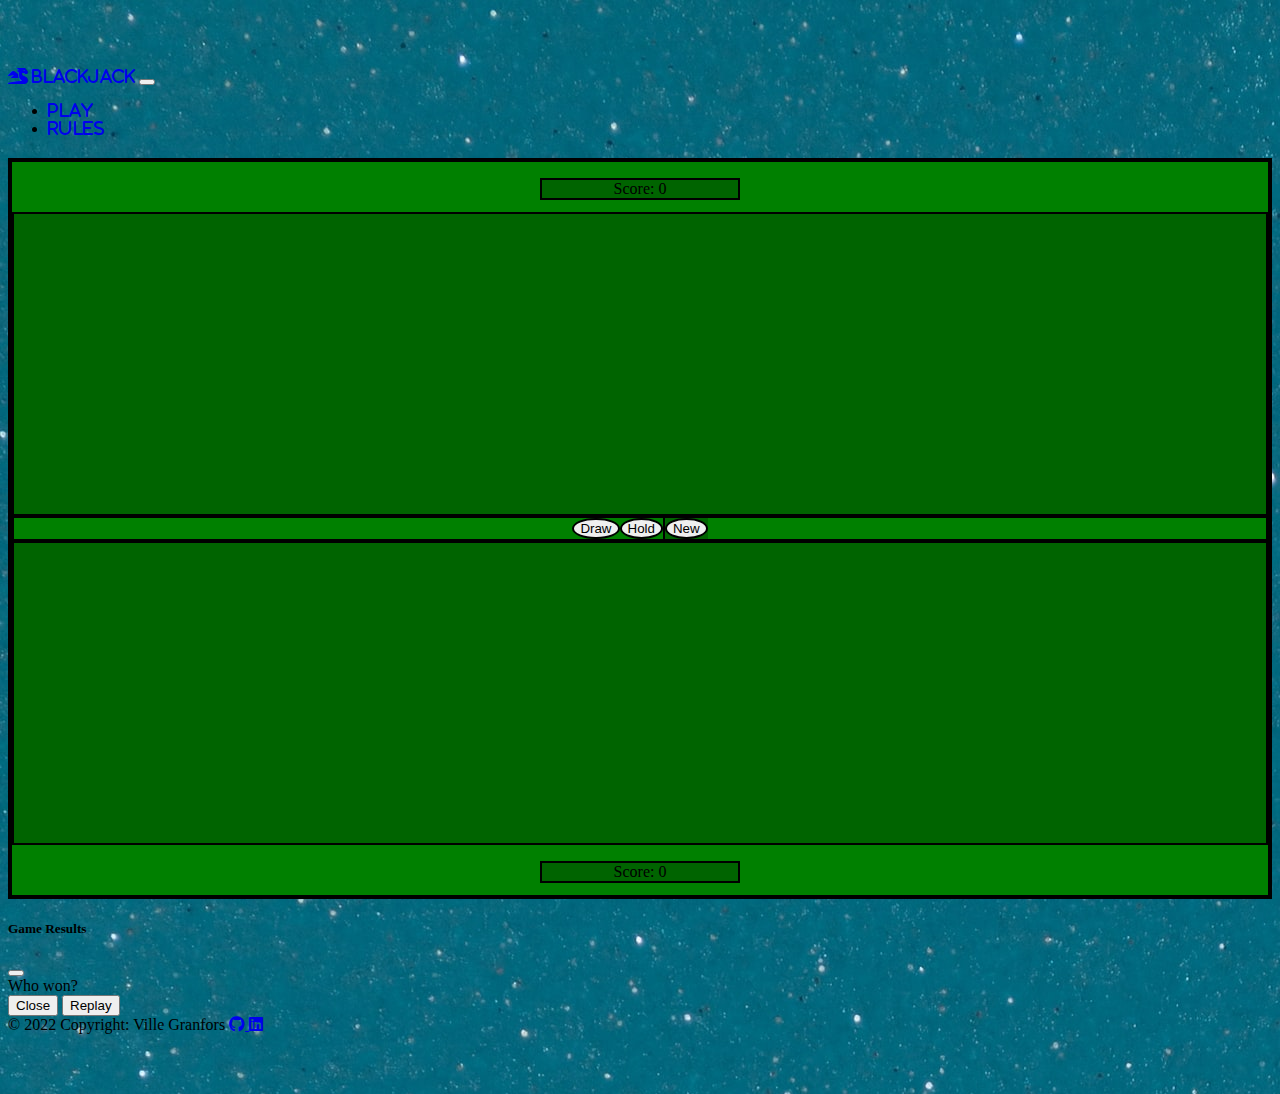
==== index.html @ 27f0282b "first commit" ====
<!DOCTYPE html>
<html lang="sv-SE">
	<head>
		<meta charset="UTF-8" />
		<meta name="viewport" content="width=device-width, initial-scale=1.0" />
		<title>A Simple Blackjack Game</title>
		<link rel="icon" type="image/x-icon" href="/images/favicon.ico">

		<link
			rel="stylesheet"
			href="https://cdn.jsdelivr.net/npm/bootstrap@5.1.3/dist/css/bootstrap.min.css"
			integrity="sha384-1BmE4kWBq78iYhFldvKuhfTAU6auU8tT94WrHftjDbrCEXSU1oBoqyl2QvZ6jIW3"
			crossorigin="anonymous"
		/>
		<link
			rel="stylesheet"
			href="https://cdnjs.cloudflare.com/ajax/libs/font-awesome/6.0.0/css/all.min.css"
		/>
		<link rel="stylesheet" href="styles/custom.css" />
	</head>

	<body>
		<header>
			<nav class="navbar navbar-expand-lg navbar-dark fixed-top bg-black">
				<div class="container">
					<a class="navbar-brand" href="index.html"><i class="fa-solid fa-dragon"> Blackjack</i></a>
					
					<button
						class="navbar-toggler"
						type="button"
						data-bs-toggle="collapse"
						data-bs-target="#navbarCollapse"
						aria-controls="navbarCollapse"
						aria-expanded="false"
						aria-label="Toggle navigation"
					>
						<span class="navbar-toggler-icon"></span>
					</button>

					<div class="collapse navbar-collapse" id="navbarCollapse">
						<ul class="nav navbar-nav mr-auto">
							<li class="nav-item">
								<a class="nav-link active" href="index.html">
									<i class="fa-solid">Play</i>
								</a>
							</li>
							<li class="nav-item">
								<a class="nav-link" href="rules.html">
									<i class="fa-solid">Rules</i>
								</a>
							</li>
						</ul>
					</div>
				</div>
			</nav>
		</header>
		<main>
			<section id="blackjack">
				<div class="container board-container px-5 unselectable">
					<div class="score-container my-1">
						<div class="centered">
							<p class="fs-2 text-white score" id="score-opponent" value="0">
								Score: 
							</p>
						</div>
					</div>
					<div class="center-container text-center board">
						<div class="col-12" id="opponent-cards-container"></div>
					</div>
					<div class="center-container text-center">
						<div class="col-3 offset-3">
							<button
								class="btn btn-lg btn-warning fs-3 btn-circle"
								id="player-draw-card-button"
								type="button"
							>
								Draw
							</button>
						</div>
						<div class="col-3">
							<button
								class="btn btn-lg btn-warning btn-circle fs-3"
								id="hold-button"
								type="button"
							>
								Hold
							</button>
						</div>
						<div class="col-1 offset-2 new-game-container">
							<button
								class="btn btn-lg btn-warning btn-circle fs-3"
								id="new-game-button"
								type="button"
							>
								New
							</button>
						</div>
					</div>

					<div class="center-container text-center board">
						<div class="col-12" id="player-cards-container"></div>
					</div>
					<div class="score-container my-1">
						<div class="centered">
							<p class="fs-2 text-white score" id="score-player" value="0">Score: </p>
						</div>
					</div>
				</div>

				<div
					class="modal fade"
					id="game-result-modal"
					tabindex="-1"
					role="dialog"
					aria-labelledby="modelTitleId"
					aria-hidden="true"
				>
					<div class="modal-dialog modal-dialog-centered" role="document">
						<div class="modal-content">
							<div class="modal-header">
								<h5 class="modal-title">Game Results</h5>
								<button
									type="button"
									class="btn-close"
									data-bs-dismiss="modal"
									id="header-close-button"
									aria-label="Close"
								></button>
							</div>
							<div class="modal-body" id="result-text">Who won?</div>
							<div class="modal-footer">
								<button
									type="button"
									class="btn btn-secondary"
									id="close-button"
									data-bs-dismiss="modal"
								>
									Close
								</button>
								<button type="button" class="btn btn-primary" id="replay-button">
									Replay
								</button>
							</div>
						</div>
					</div>
				</div>

				<div class="modal-dialog modal-dialog-centered" id="game-result-modal"></div>
			</section>
		</main>

		<footer class="footer mt-auto py-3 bg-black text-center text-lg-start text-muted fixed-bottom">
			<div class="text-center bg-black">
				<span>
					© 2022 Copyright: 
						<a class="text-reset fw-bold text-decoration-none">
							Ville Granfors
						</a>
						<a class="text-reset fw-bold text-decoration-none footer-link p-2" href="https://github.com/GumshoeSE" target="_blank">
							<i class="fa-brands fa-github"></i>
						</a>
						<a class="text-reset fw-bold text-decoration-none footer-link" href="http://www.linkedin.com/in/ville-granfors" target="_blank">
							<i class="fa-brands fa-linkedin"></i>
						</a>
				</span>
			</div>
		</footer>

		<script
			src="https://cdn.jsdelivr.net/npm/bootstrap@5.1.3/dist/js/bootstrap.bundle.min.js"
			integrity="sha384-ka7Sk0Gln4gmtz2MlQnikT1wXgYsOg+OMhuP+IlRH9sENBO0LRn5q+8nbTov4+1p"
			crossorigin="anonymous"
		></script>
		<script src="scripts/blackjack.js"></script>
	</body>
</html>
---- styles/custom.css ----
body {
    padding-top: 60px;
    margin-bottom:  60px;
    background-color: #096C84;
    background-image: url(../images/background-large.jpg);
}

.board-container {
    background-color: green;
    border: 4px solid black;
    margin-top: 20px;
}

.board {
    min-height: 300px;
    background-color: darkgreen
}

.hidden {
    display: none;
}

.card-drawn{
    height: 235px;
    width: 169px;
    padding: 10px;
    display: inline;
}

.score {
    background-color: darkgreen;
    border: 2px solid black;
}

.new-game-container{
    background-color: darkgreen;
    border-left: 2px solid black;
}

.score-container {
    text-align: center;
    white-space: nowrap;
    height: 50px;
}

.score-container::before {
    content: '';
    display: inline-block;
    height: 100%;
    vertical-align: middle;
    margin-right: -0.25em;
}

.centered {
    display: inline-block;
    vertical-align: middle;
    width:200px;
}

.center-container {
    display: flex;
    justify-content: center;
    align-items: center;
    border: 2px solid black;
}

.score::after {
    content: attr(value);
}

.btn-circle {
    border-radius: 50%;
    border: 2px solid black;
}

.content {
    flex: 0 0 120px;
}

.unselectable {
    -moz-user-select: -moz-none;
    -khtml-user-select: none;
    -webkit-user-select: none;
    -o-user-select: none;
    user-select: none;
}

.footer-link:hover {
    color: yellow !important;
}

#rules {
    margin-top: 20px;
    width: 50%;
    background-color: rgba(0,0,0,0.5);
    color: white;
}

.list-group-item {
    background-color: rgba(0,0,0,0.5);
    color: white;
}
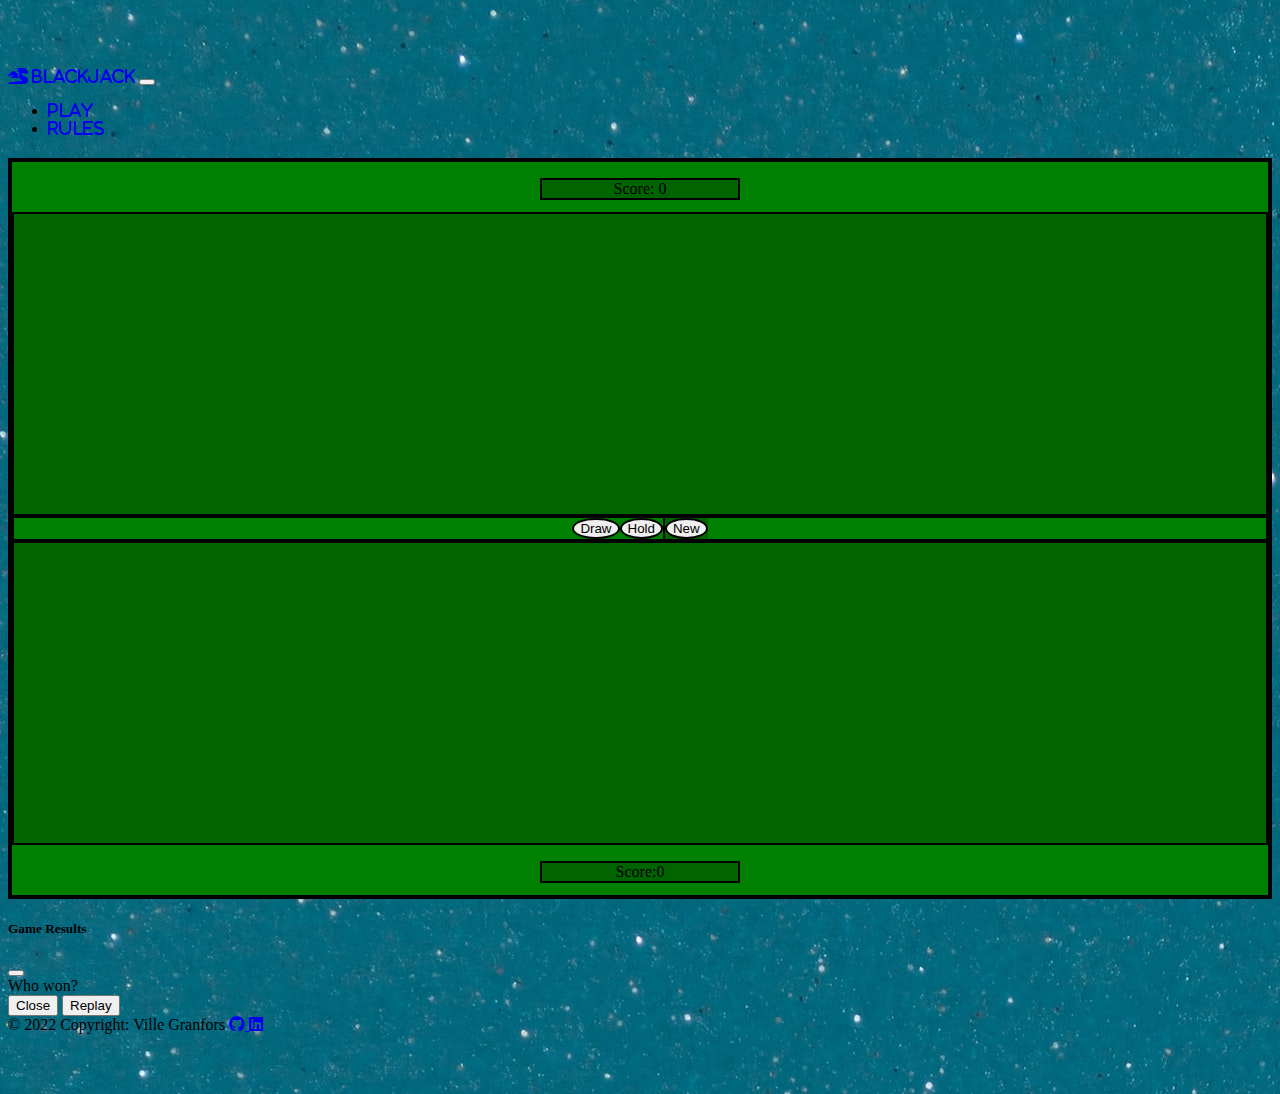
==== commit ea5c131a: "Formatting HTML & JS files" ====
--- a/index.html
+++ b/index.html
@@ -4,7 +4,7 @@
 		<meta charset="UTF-8" />
 		<meta name="viewport" content="width=device-width, initial-scale=1.0" />
 		<title>A Simple Blackjack Game</title>
-		<link rel="icon" type="image/x-icon" href="/images/favicon.ico">
+		<link rel="icon" type="image/x-icon" href="/images/favicon.ico" />
 
 		<link
 			rel="stylesheet"
@@ -23,8 +23,10 @@
 		<header>
 			<nav class="navbar navbar-expand-lg navbar-dark fixed-top bg-black">
 				<div class="container">
-					<a class="navbar-brand" href="index.html"><i class="fa-solid fa-dragon"> Blackjack</i></a>
-					
+					<a class="navbar-brand" href="index.html"
+						><i class="fa-solid fa-dragon"> Blackjack</i></a
+					>
+
 					<button
 						class="navbar-toggler"
 						type="button"
@@ -60,7 +62,7 @@
 					<div class="score-container my-1">
 						<div class="centered">
 							<p class="fs-2 text-white score" id="score-opponent" value="0">
-								Score: 
+								Score:
 							</p>
 						</div>
 					</div>
@@ -102,7 +104,7 @@
 					</div>
 					<div class="score-container my-1">
 						<div class="centered">
-							<p class="fs-2 text-white score" id="score-player" value="0">Score: </p>
+							<p class="fs-2 text-white score" id="score-player" value="0">Score:</p>
 						</div>
 					</div>
 				</div>
@@ -149,19 +151,27 @@
 			</section>
 		</main>
 
-		<footer class="footer mt-auto py-3 bg-black text-center text-lg-start text-muted fixed-bottom">
+		<footer
+			class="footer mt-auto py-3 bg-black text-center text-lg-start text-muted fixed-bottom"
+		>
 			<div class="text-center bg-black">
 				<span>
-					© 2022 Copyright: 
-						<a class="text-reset fw-bold text-decoration-none">
-							Ville Granfors
-						</a>
-						<a class="text-reset fw-bold text-decoration-none footer-link p-2" href="https://github.com/GumshoeSE" target="_blank">
-							<i class="fa-brands fa-github"></i>
-						</a>
-						<a class="text-reset fw-bold text-decoration-none footer-link" href="http://www.linkedin.com/in/ville-granfors" target="_blank">
-							<i class="fa-brands fa-linkedin"></i>
-						</a>
+					© 2022 Copyright:
+					<a class="text-reset fw-bold text-decoration-none"> Ville Granfors </a>
+					<a
+						class="text-reset fw-bold text-decoration-none footer-link p-2"
+						href="https://github.com/GumshoeSE"
+						target="_blank"
+					>
+						<i class="fa-brands fa-github"></i>
+					</a>
+					<a
+						class="text-reset fw-bold text-decoration-none footer-link"
+						href="http://www.linkedin.com/in/ville-granfors"
+						target="_blank"
+					>
+						<i class="fa-brands fa-linkedin"></i>
+					</a>
 				</span>
 			</div>
 		</footer>
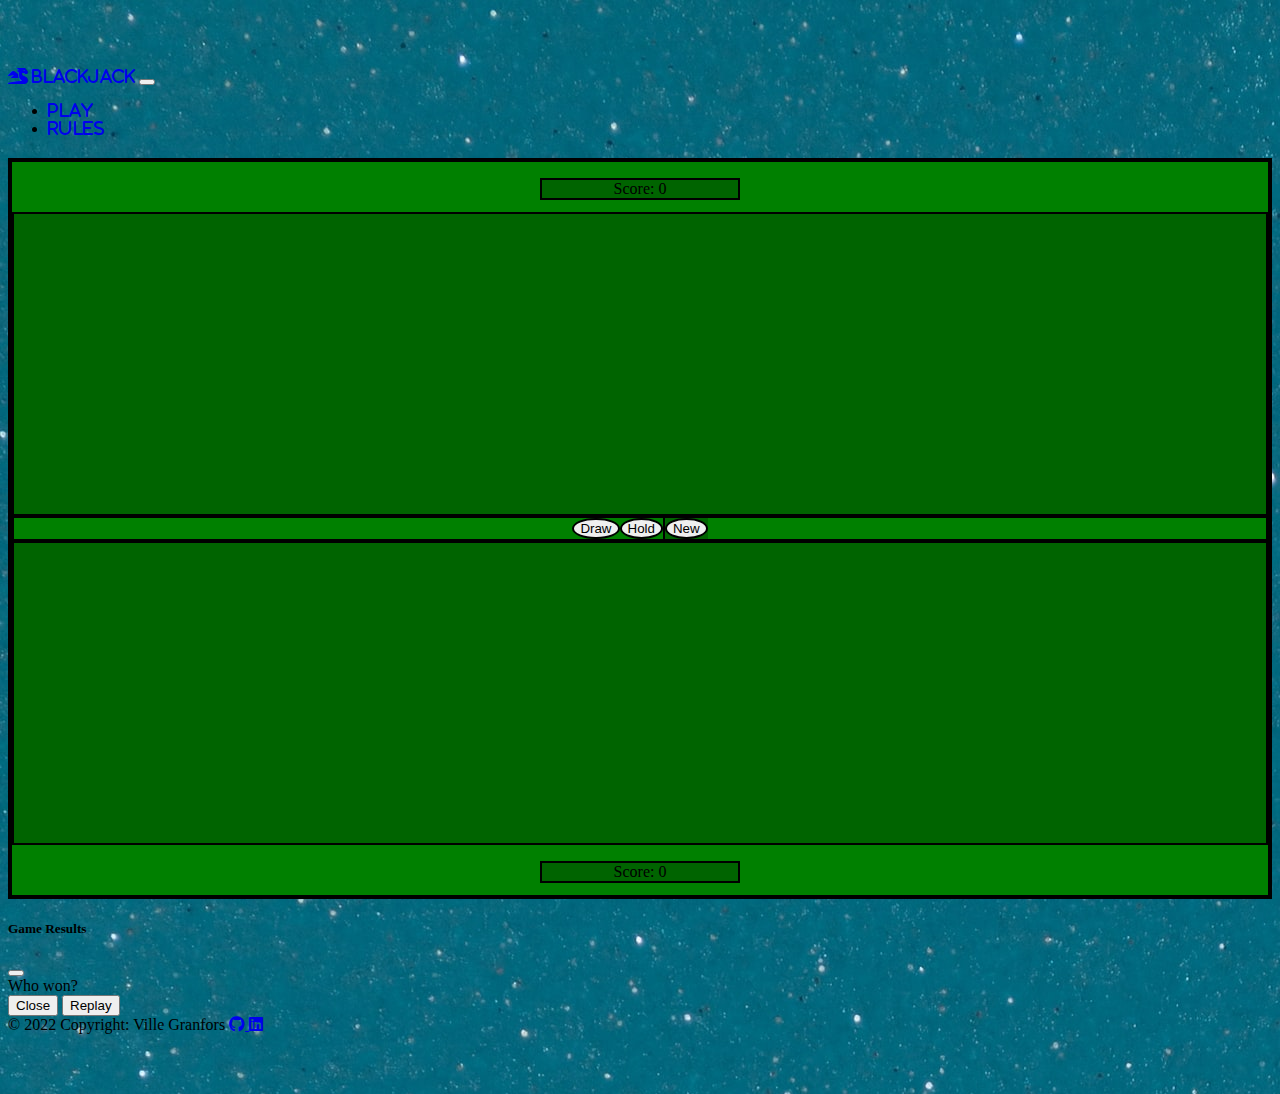
==== commit 6ea7f654: "Player card face down bugfix" ====
--- a/index.html
+++ b/index.html
@@ -62,7 +62,7 @@
 					<div class="score-container my-1">
 						<div class="centered">
 							<p class="fs-2 text-white score" id="score-opponent" value="0">
-								Score:
+								Score: 
 							</p>
 						</div>
 					</div>
@@ -104,7 +104,7 @@
 					</div>
 					<div class="score-container my-1">
 						<div class="centered">
-							<p class="fs-2 text-white score" id="score-player" value="0">Score:</p>
+							<p class="fs-2 text-white score" id="score-player" value="0">Score: </p>
 						</div>
 					</div>
 				</div>
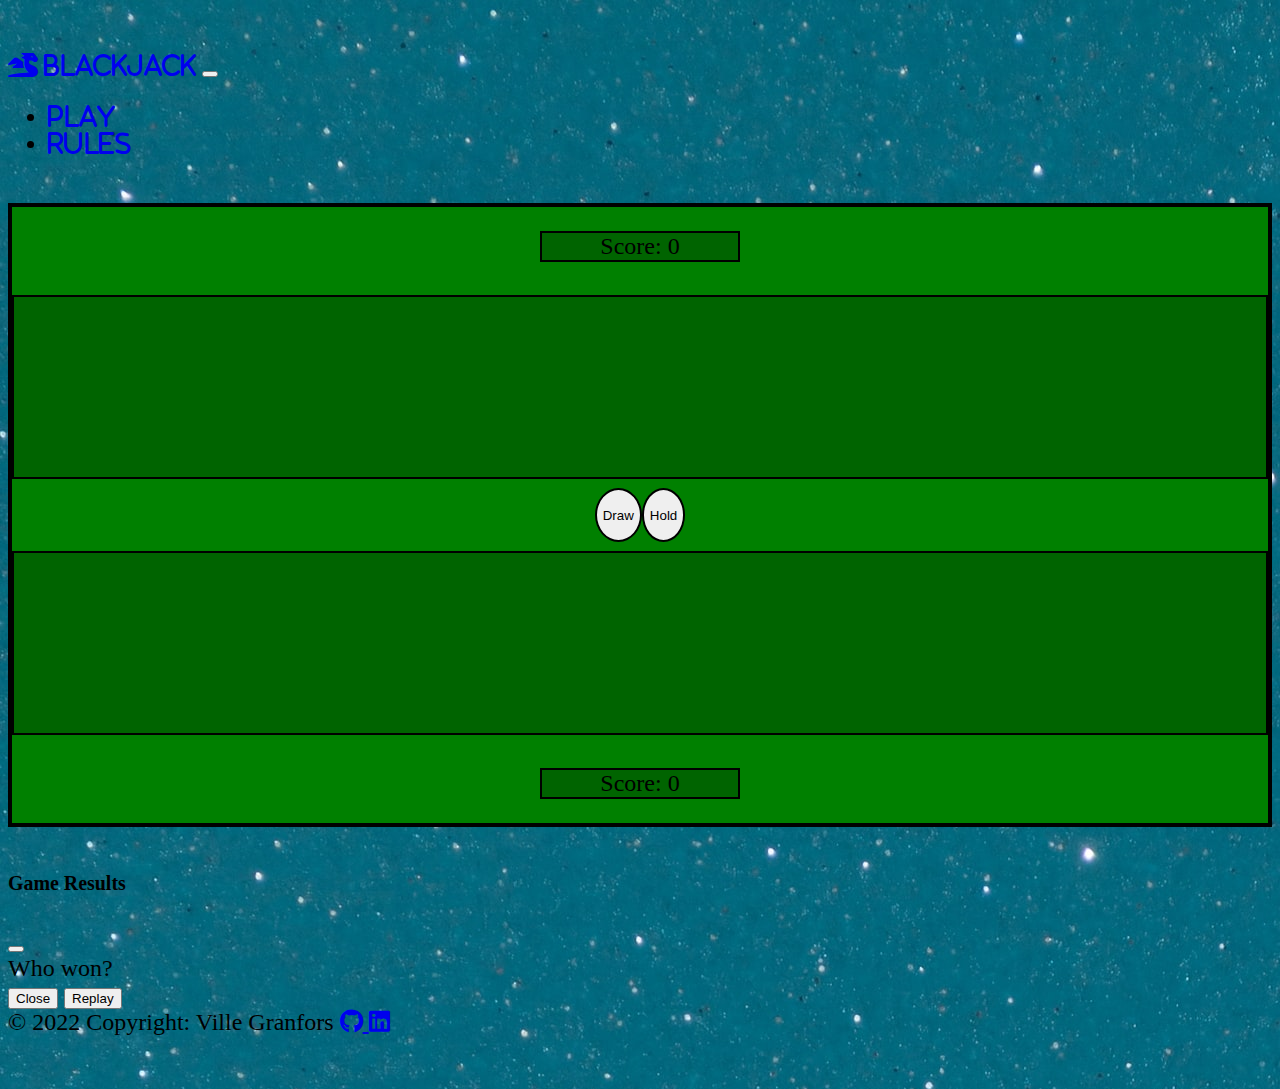
==== commit 9f50e83a: "More mobile friendly layout" ====
--- a/index.html
+++ b/index.html
@@ -59,7 +59,7 @@
 		<main>
 			<section id="blackjack">
 				<div class="container board-container px-5 unselectable">
-					<div class="score-container my-1">
+					<div class="score-container mt-2">
 						<div class="centered">
 							<p class="fs-2 text-white score" id="score-opponent" value="0">
 								Score: 
@@ -69,8 +69,8 @@
 					<div class="center-container text-center board">
 						<div class="col-12" id="opponent-cards-container"></div>
 					</div>
-					<div class="center-container text-center">
-						<div class="col-3 offset-3">
+					<div class="center-container text-center button-container">
+						<div class="col-6">
 							<button
 								class="btn btn-lg btn-warning fs-3 btn-circle"
 								id="player-draw-card-button"
@@ -79,7 +79,7 @@
 								Draw
 							</button>
 						</div>
-						<div class="col-3">
+						<div class="col-6">
 							<button
 								class="btn btn-lg btn-warning btn-circle fs-3"
 								id="hold-button"
@@ -88,21 +88,11 @@
 								Hold
 							</button>
 						</div>
-						<div class="col-1 offset-2 new-game-container">
-							<button
-								class="btn btn-lg btn-warning btn-circle fs-3"
-								id="new-game-button"
-								type="button"
-							>
-								New
-							</button>
-						</div>
 					</div>
-
 					<div class="center-container text-center board">
 						<div class="col-12" id="player-cards-container"></div>
 					</div>
-					<div class="score-container my-1">
+					<div class="score-container my-2">
 						<div class="centered">
 							<p class="fs-2 text-white score" id="score-player" value="0">Score: </p>
 						</div>
@@ -112,6 +102,8 @@
 				<div
 					class="modal fade"
 					id="game-result-modal"
+					data-bs-backdrop="static"
+					data-bs-keyboard="false"
 					tabindex="-1"
 					role="dialog"
 					aria-labelledby="modelTitleId"
@@ -146,8 +138,6 @@
 						</div>
 					</div>
 				</div>
-
-				<div class="modal-dialog modal-dialog-centered" id="game-result-modal"></div>
 			</section>
 		</main>
 
--- a/styles/custom.css
+++ b/styles/custom.css
@@ -1,19 +1,32 @@
 body {
-    padding-top: 60px;
-    margin-bottom:  60px;
+    padding-top: 5vh;
+    padding-bottom: 5vh;
     background-color: #096C84;
     background-image: url(../images/background-large.jpg);
+    font-size: 1.5rem;
 }
 
 .board-container {
     background-color: green;
     border: 4px solid black;
-    margin-top: 20px;
+    margin-top: 5vh;
+    margin-bottom: 5vh;
+    min-height: 65vh;
+    height: fit-content;
 }
 
 .board {
-    min-height: 300px;
-    background-color: darkgreen
+    height: fit-content;
+    min-height: 20vh;
+    margin-top: 1vh;
+    margin-bottom: 1vh;
+    background-color: darkgreen;
+}
+
+.button-container{
+    height: fit-content;
+    min-height: 6vh;
+    border: none !important;
 }
 
 .hidden {
@@ -21,26 +34,33 @@
 }
 
 .card-drawn{
-    height: 235px;
-    width: 169px;
-    padding: 10px;
+    height: 25vh;
+    width: auto;
+    padding: 1vh;
     display: inline;
+}
+
+@media only screen and (max-width: 850px) {
+    .card-drawn{
+        height: 16vh;
+        width: auto;
+        padding: 1vh;
+        display: inline;
+    }
+    html { font-size: 62.5%; } 
 }
 
 .score {
     background-color: darkgreen;
     border: 2px solid black;
-}
-
-.new-game-container{
-    background-color: darkgreen;
-    border-left: 2px solid black;
+    height: fit-content;
 }
 
 .score-container {
     text-align: center;
     white-space: nowrap;
-    height: 50px;
+    min-height: 6vh;
+    height: fit-content;
 }
 
 .score-container::before {
@@ -54,7 +74,7 @@
 .centered {
     display: inline-block;
     vertical-align: middle;
-    width:200px;
+    width: 200px;
 }
 
 .center-container {
@@ -69,6 +89,8 @@
 }
 
 .btn-circle {
+    min-height: 6vh;
+    width: fit-content;
     border-radius: 50%;
     border: 2px solid black;
 }
@@ -90,11 +112,25 @@
 }
 
 #rules {
-    margin-top: 20px;
-    width: 50%;
+    width: 75%;
     background-color: rgba(0,0,0,0.5);
     color: white;
+    margin-top: 3vh;
+    margin-bottom: 4vh;
+    font-size: 0.9rem;
 }
+
+@media only screen and (min-width: 850px) {
+    #rules {
+        width: 50%;
+        margin-top: 5vh;
+        margin-bottom: 5vh;
+        background-color: rgba(0,0,0,0.5);
+        color: white;
+    }
+}
+
+
 
 .list-group-item {
     background-color: rgba(0,0,0,0.5);
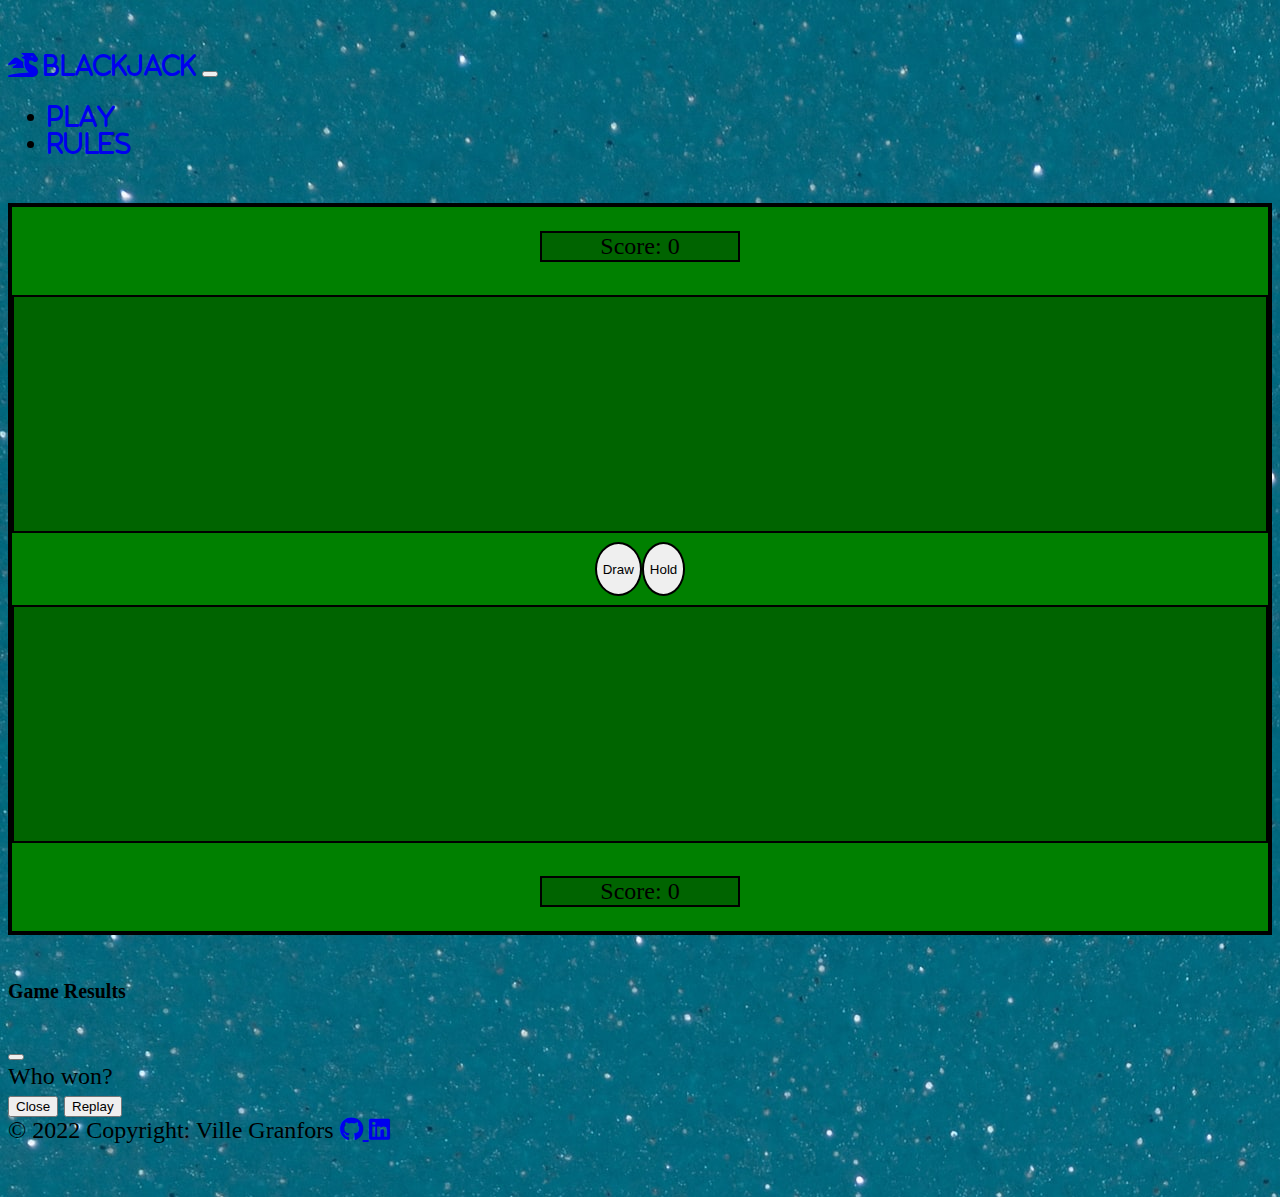
==== commit 75458dab: "Added a replay button" ====
--- a/index.html
+++ b/index.html
@@ -87,6 +87,13 @@
 							>
 								Hold
 							</button>
+							<button
+								class="btn btn-lg btn-warning btn-circle fs-3 hidden"
+								id="new-game-button"
+								type="button"
+							>
+								Replay
+							</button>
 						</div>
 					</div>
 					<div class="center-container text-center board">
--- a/styles/custom.css
+++ b/styles/custom.css
@@ -16,8 +16,8 @@
 }
 
 .board {
-    height: fit-content;
-    min-height: 20vh;
+    max-height: fit-content;
+    min-height: 26vh;
     margin-top: 1vh;
     margin-bottom: 1vh;
     background-color: darkgreen;
@@ -130,8 +130,6 @@
     }
 }
 
-
-
 .list-group-item {
     background-color: rgba(0,0,0,0.5);
     color: white;
